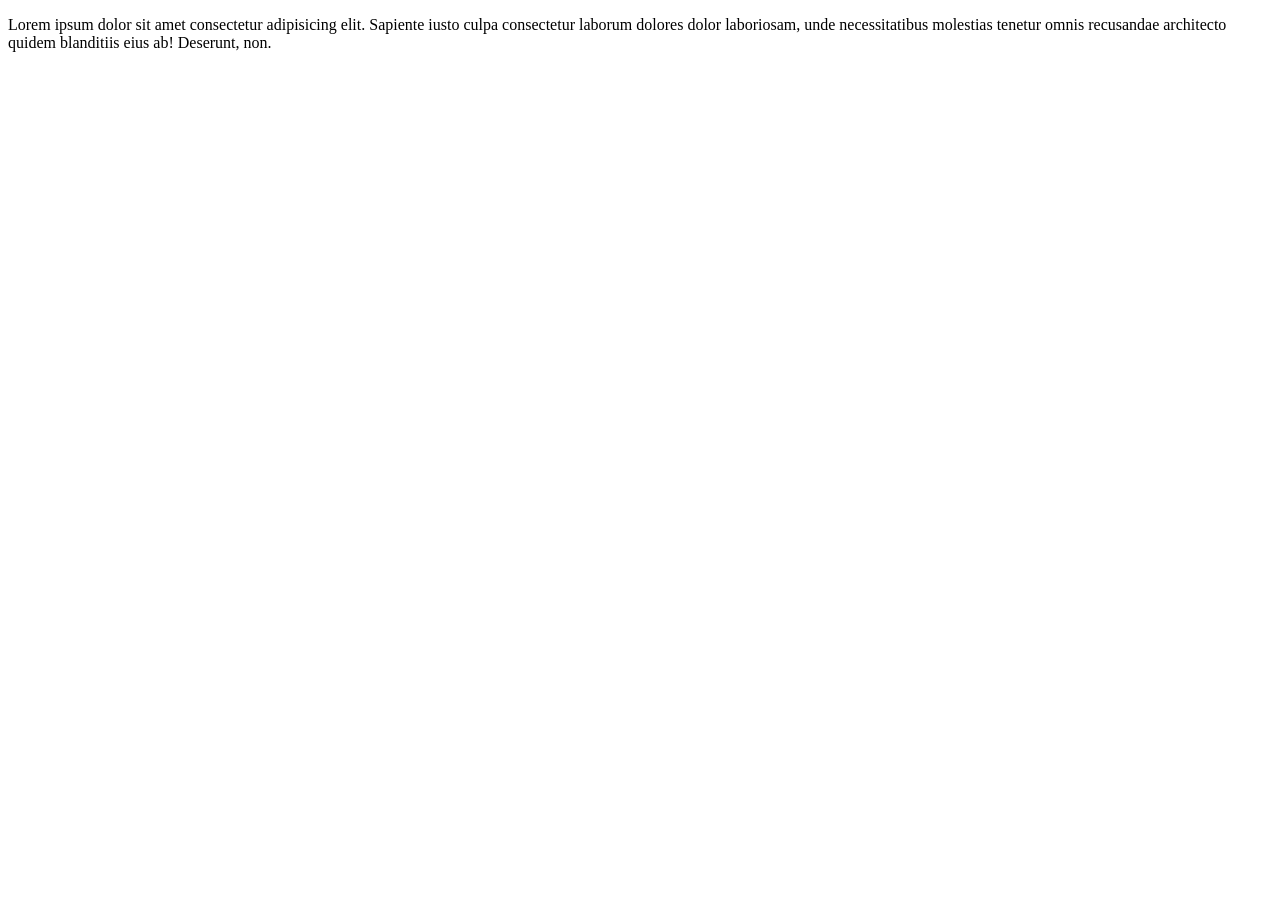
==== ht.html @ 00c8e2fe "Create ht.html" ====
<!DOCTYPE html>
<html lang="en">
<head>
    <meta charset="UTF-8">
    <meta http-equiv="X-UA-Compatible" content="IE=edge">
    <meta name="viewport" content="width=device-width, initial-scale=1.0">
    <title>Document</title>
</head>
<body>
    <p>Lorem ipsum dolor sit amet consectetur adipisicing elit. Sapiente iusto culpa consectetur laborum dolores dolor laboriosam, unde necessitatibus molestias tenetur omnis recusandae architecto quidem blanditiis eius ab! Deserunt, non.</p>
</body>
</html>
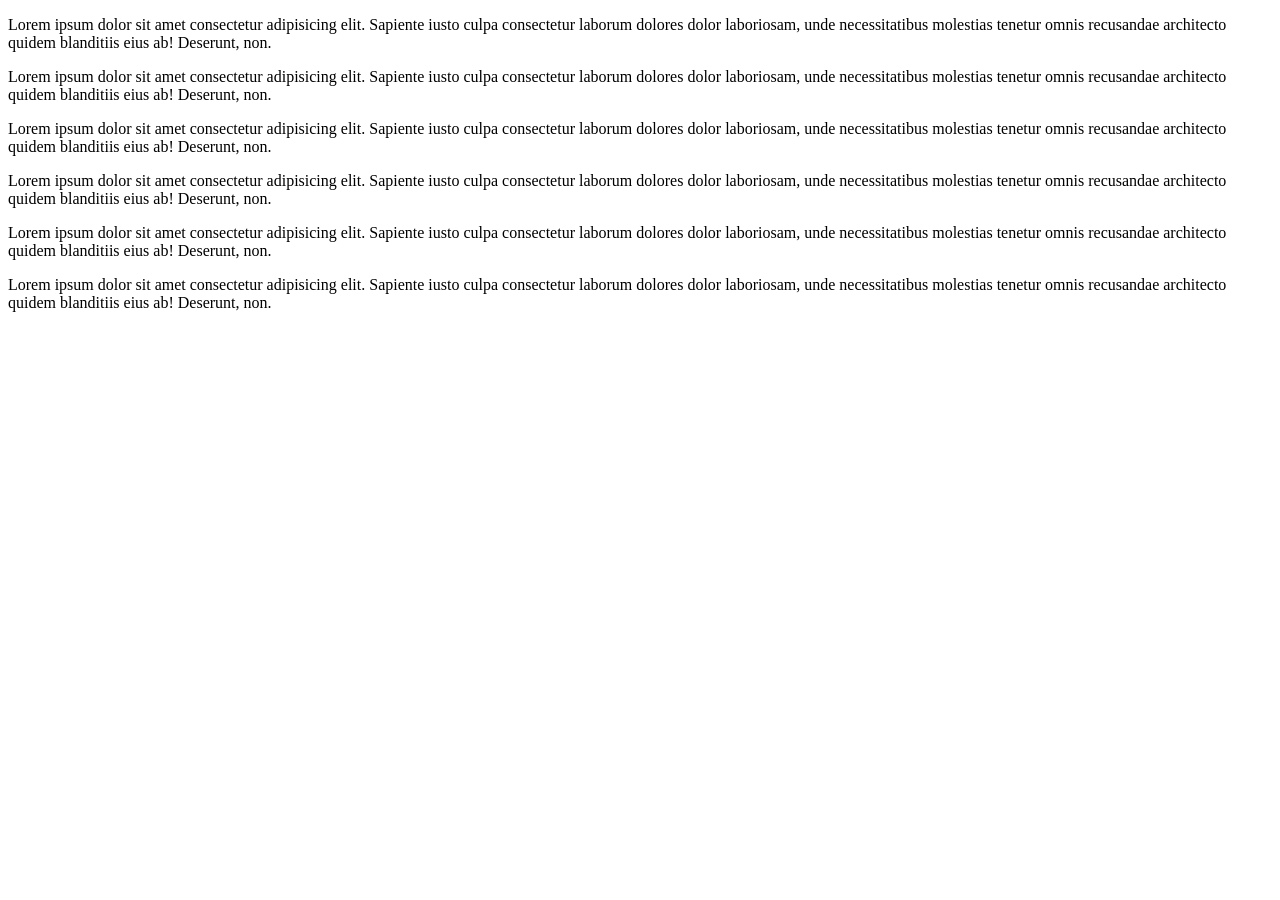
==== commit 114c1322: "update" ====
--- a/ht.html
+++ b/ht.html
@@ -8,5 +8,10 @@
 </head>
 <body>
     <p>Lorem ipsum dolor sit amet consectetur adipisicing elit. Sapiente iusto culpa consectetur laborum dolores dolor laboriosam, unde necessitatibus molestias tenetur omnis recusandae architecto quidem blanditiis eius ab! Deserunt, non.</p>
+    <p>Lorem ipsum dolor sit amet consectetur adipisicing elit. Sapiente iusto culpa consectetur laborum dolores dolor laboriosam, unde necessitatibus molestias tenetur omnis recusandae architecto quidem blanditiis eius ab! Deserunt, non.</p>
+    <p>Lorem ipsum dolor sit amet consectetur adipisicing elit. Sapiente iusto culpa consectetur laborum dolores dolor laboriosam, unde necessitatibus molestias tenetur omnis recusandae architecto quidem blanditiis eius ab! Deserunt, non.</p>
+    <p>Lorem ipsum dolor sit amet consectetur adipisicing elit. Sapiente iusto culpa consectetur laborum dolores dolor laboriosam, unde necessitatibus molestias tenetur omnis recusandae architecto quidem blanditiis eius ab! Deserunt, non.</p>
+    <p>Lorem ipsum dolor sit amet consectetur adipisicing elit. Sapiente iusto culpa consectetur laborum dolores dolor laboriosam, unde necessitatibus molestias tenetur omnis recusandae architecto quidem blanditiis eius ab! Deserunt, non.</p>
+    <p>Lorem ipsum dolor sit amet consectetur adipisicing elit. Sapiente iusto culpa consectetur laborum dolores dolor laboriosam, unde necessitatibus molestias tenetur omnis recusandae architecto quidem blanditiis eius ab! Deserunt, non.</p>
 </body>
 </html>
